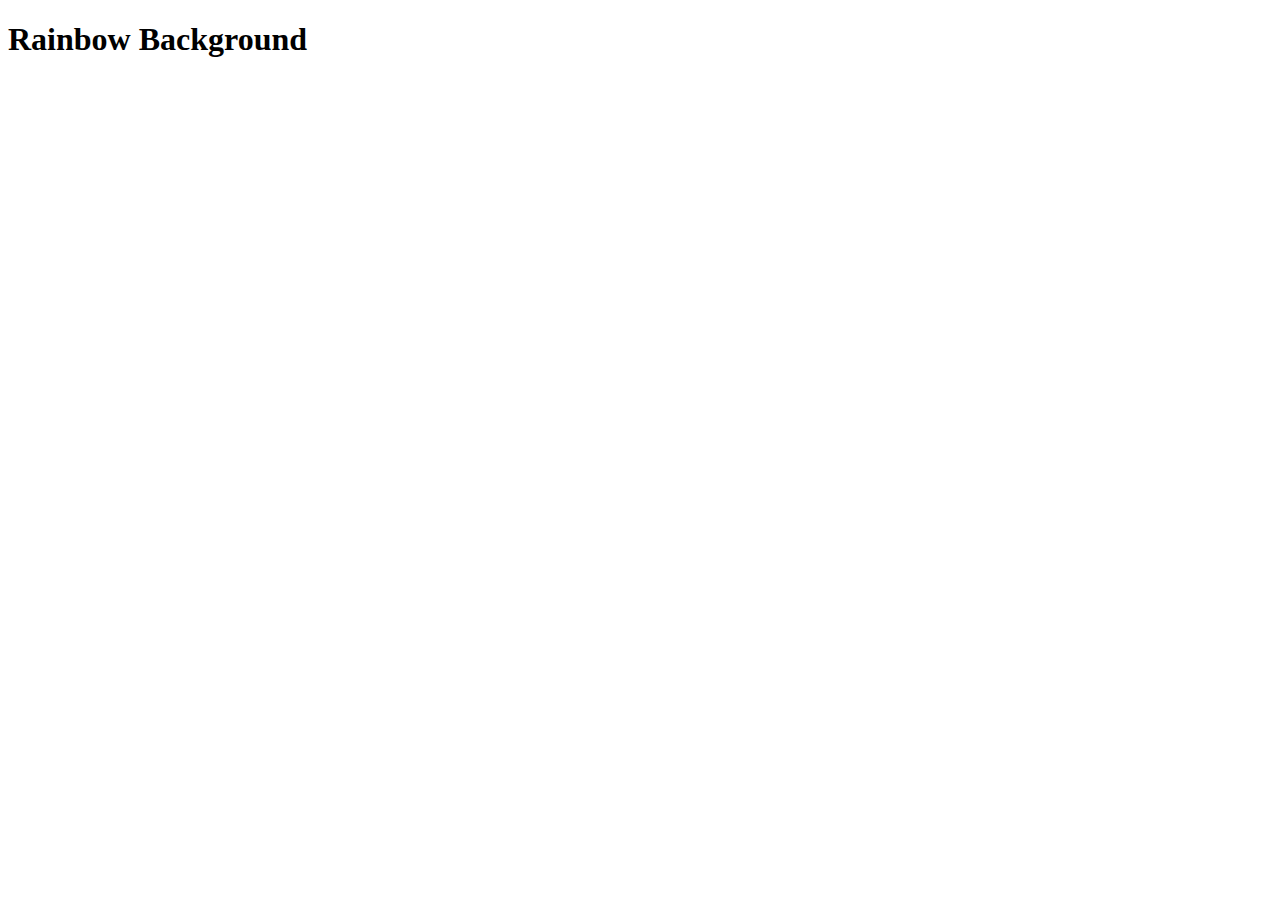
==== rainbowBackground/html/app.html @ a12d0b93 "initial commit" ====
<!DOCTYPE html>
<html lang="en">
  <head>
    <meta charset="UTF-8" />
    <meta http-equiv="X-UA-Compatible" content="IE=edge" />
    <meta name="viewport" content="width=device-width, initial-scale=1.0" />
    <title>Rainbow Background</title>
  </head>
  <body>
    <article>
      <section>
        <h1>Rainbow Background</h1>
      </section>
    </article>
  </body>
</html>
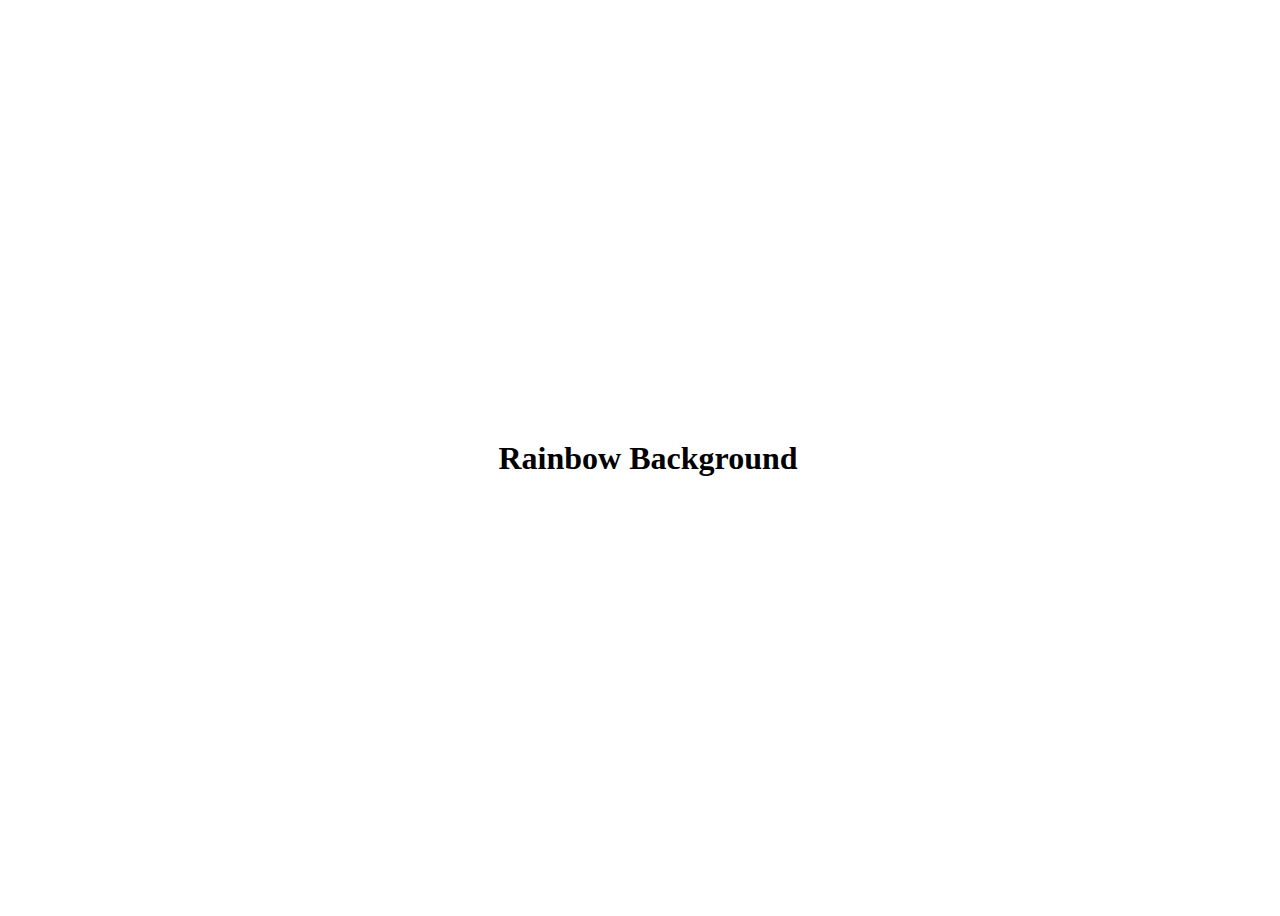
==== commit 84736201: "initial commit" ====
--- a/rainbowBackground/html/app.html
+++ b/rainbowBackground/html/app.html
@@ -5,6 +5,7 @@
     <meta http-equiv="X-UA-Compatible" content="IE=edge" />
     <meta name="viewport" content="width=device-width, initial-scale=1.0" />
     <title>Rainbow Background</title>
+    <link rel="stylesheet" href="../css/app.css" />
   </head>
   <body>
     <article>
@@ -12,5 +13,7 @@
         <h1>Rainbow Background</h1>
       </section>
     </article>
+
+    <script src="../js/app.js"></script>
   </body>
 </html>
--- a/rainbowBackground/css/app.css
+++ b/rainbowBackground/css/app.css
@@ -0,0 +1,15 @@
+* {
+  box-sizing: border-box;
+}
+body {
+  display: flex;
+  flex-direction: column;
+  justify-content: center;
+  align-items: center;
+  width: 100vw;
+  height: 100vh;
+  transition: 1s background-color ease-out;
+}
+h1 {
+  text-align: center;
+}
